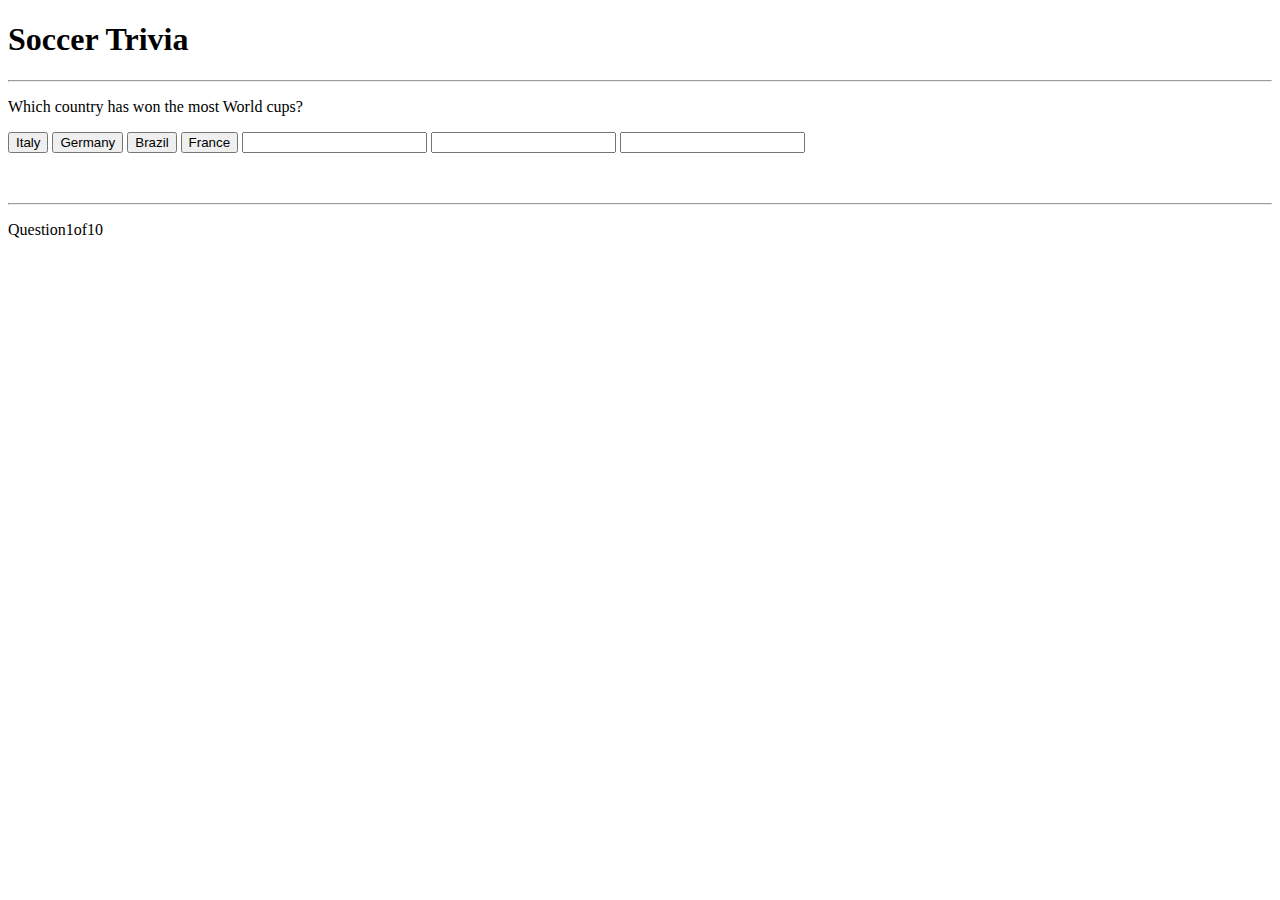
==== index.html @ a0354f3d "working game" ====
<!DOCTYPE html>
<html>
<head>
	<meta charset="UTF-8">
	<title>Trivia</title>
	 <link rel="stylesheet" type="text/css" href="assets\css\style.css" />
</head>
<body>
	<div class="grid">
		<div id="quiz">
			<h1>Soccer Trivia</h1>
			<hr style="margin-top: 20px">

			<p id="question"></p>

			<div class="buttons">
				<button id="btn0"><span id="choice0"></span></button>
				<button id="btn1"><span id="choice1"></span></button>
				<button id="btn2"><span id="choice2"></span></button>
				<button id="btn3"><span id="choice3"></span></button>

				<input onclick="doTimer" />
        		<input type="text" id="txt" />
        		<input onclick="stopCount()" />
				
			</div>

			<hr style="margin-top: 50px">
			<footer>
				<p id="progress"> Question x of y </p>
			</footer>
			
		</div>
	</div>

	<script src="Assets/javascript/question.js"></script>
	<script src="Assets/javascript/quiz-controller.js"></script>
	<script src="Assets/javascript/app.js"></script>


</body>
</html>
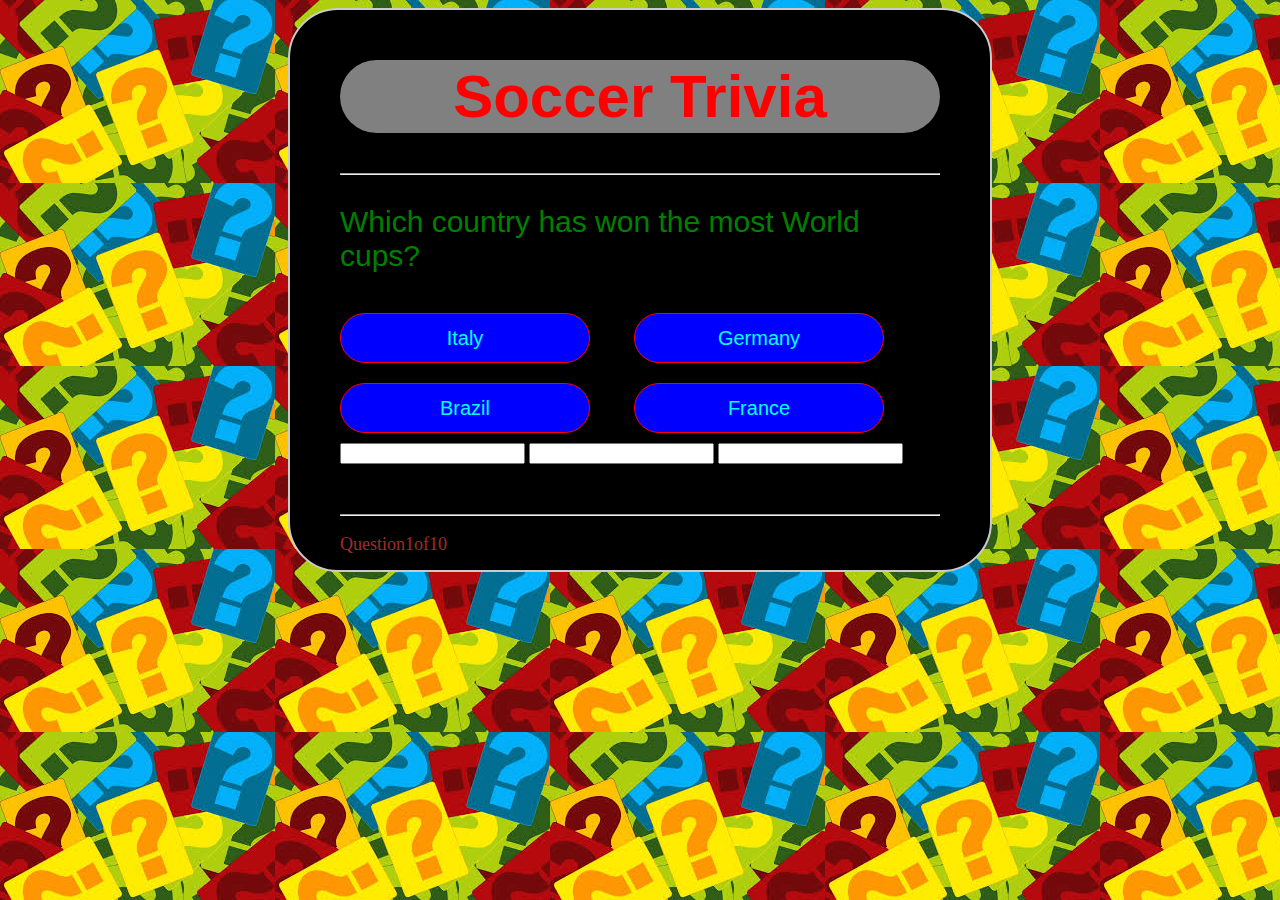
==== commit 1f52293c: "fixed game" ====
--- a/index.html
+++ b/index.html
@@ -3,7 +3,7 @@
 <head>
 	<meta charset="UTF-8">
 	<title>Trivia</title>
-	 <link rel="stylesheet" type="text/css" href="assets\css\style.css" />
+	 <link rel="stylesheet" type="text/css" href="Assets/css/style.css " />
 </head>
 <body>
 	<div class="grid">
--- a/Assets/css/style.css
+++ b/Assets/css/style.css
@@ -0,0 +1,67 @@
+body {
+	background: url(../images/trivia.jpg); 
+}
+.grid {
+	width: 600px;
+	height: 500px;
+	margin: 0 auto;
+	background-color: black;
+	padding: 10px 50px 50px 50px;
+	border-radius: 50px;
+	border: 2px solid #cbcbcb;
+}
+
+.grid h1{
+	font-family: sans-serif;
+	background-color: gray;
+	font-size: 60px;
+	text-align: center;
+	color: red;
+	padding: 2px 0px;
+	border-radius: 50px;
+}
+
+.grid #question {
+	font-family: sans-serif;
+	font-size: 30px;
+	color: green;
+}
+
+.buttons {
+	margin-top: 30px;
+}
+
+#btn0, #btn1, #btn2, #btn3, #restart {
+	background-color: blue;
+	width: 250px;
+	height: 50px;
+	font-size: 20px;
+	color: aqua;
+	border: 1px solid red;
+	border-radius: 50px;
+	margin: 10px 40px 10px 0px;
+}
+
+#score {
+	color: red;
+	text-align: center;
+	font-size: 30px;
+}
+
+#progress {
+	color: brown;
+	font-size: 18px;
+}
+
+#btn0:hover, #btn1:hover, #btn2:hover, #btn3:hover
+	cursor: pointer;
+	background-color: brown;
+}
+
+#btn0:focus, #btn1:focus, #btn2:focus, #btn3:focus{
+	outline: 0;
+}
+
+#txt {
+	text-align: center;
+}
